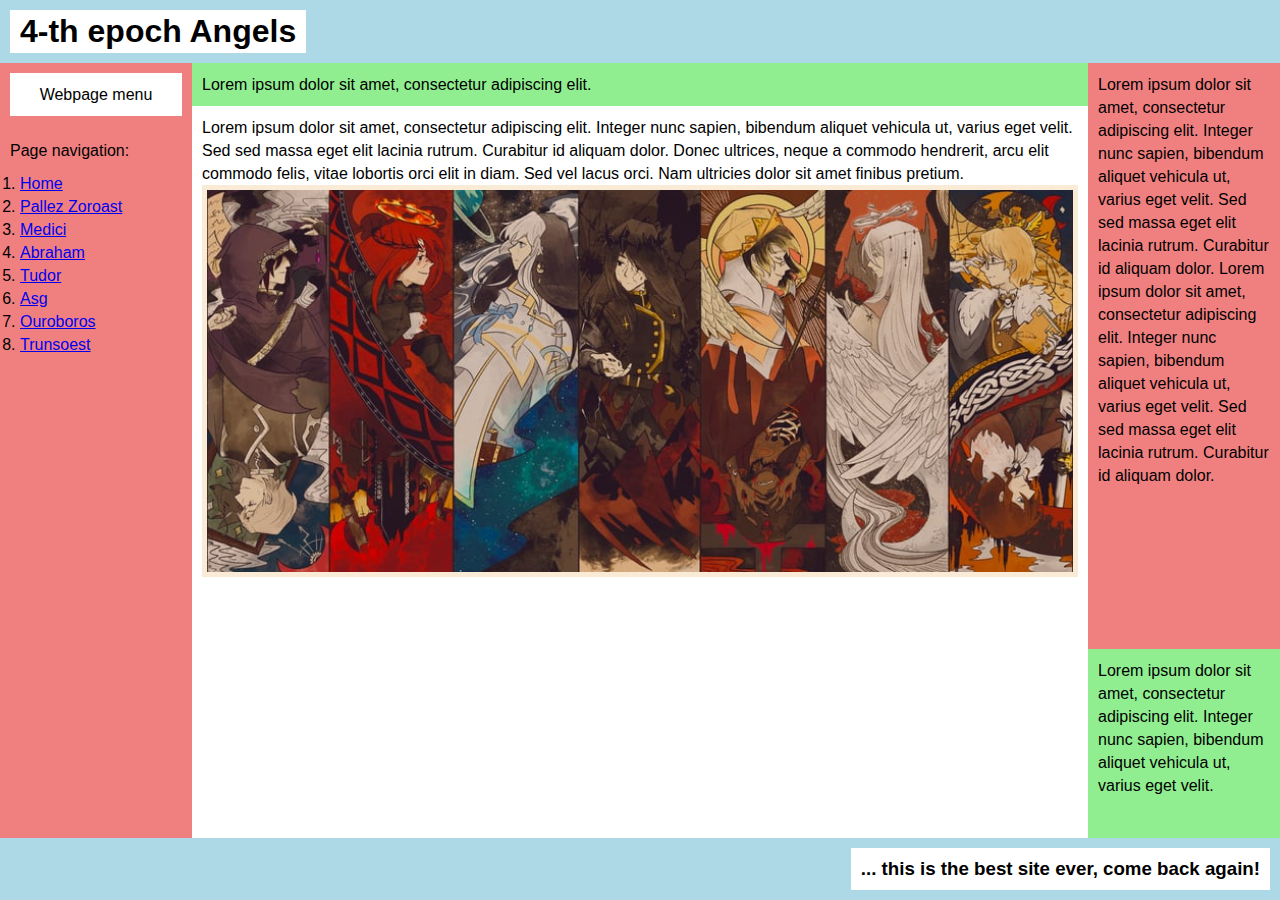
==== index.html @ dcb46f23 "Init commit." ====
<!DOCTYPE html>
<html lang="en">
<head>
    <meta charset="UTF-8">
    <meta name="viewport" content="width=device-width, initial-scale=1.0">
    <title>Grid Layout Template</title>
    <link rel="stylesheet" href="styles.css">
</head>
<body>
<header class="header">
    <div class="item1">
        <h1 class="x">4-th epoch Angels</h1>
    </div>
</header>
<div class="container">
    <div class="item2">
        <p class="menu">Webpage menu</p>
        <br>
        Page navigation:
        <ol>
            <li><a href="#">Home</a></li>
            <li><a href="pages/zoroast.html">Pallez Zoroast</a></li>
            <li><a href="pages/medici.html">Medici</a></li>
            <li><a href="pages/abraham.html">Abraham</a></li>
            <li><a href="pages/tudor.html">Tudor</a></li>
            <li><a href="pages/asg.html">Asg</a></li>
            <li><a href="pages/ouroboros.html">Ouroboros</a></li>
            <li><a href="pages/trunsoest.html">Trunsoest</a></li>
        </ol>
        <br>
    </div>
    <div class="item3">Lorem ipsum dolor sit amet, consectetur adipiscing elit.
    </div>
    <div class="item4">Lorem ipsum dolor sit amet, consectetur adipiscing elit. Integer nunc sapien, bibendum aliquet
        vehicula ut, varius eget velit. Sed sed massa eget elit lacinia rutrum. Curabitur id aliquam dolor. Lorem ipsum
        dolor sit amet, consectetur adipiscing elit. Integer nunc sapien, bibendum aliquet
        vehicula ut, varius eget velit. Sed sed massa eget elit lacinia rutrum. Curabitur id aliquam dolor.
    </div>
    <div class="item5"> Lorem ipsum dolor sit amet, consectetur adipiscing elit. Integer nunc sapien, bibendum aliquet
        vehicula ut, varius eget velit. Sed sed massa eget elit lacinia rutrum. Curabitur id aliquam dolor. Donec
        ultrices, neque a commodo hendrerit, arcu elit commodo felis, vitae lobortis orci elit in diam. Sed vel lacus
        orci. Nam ultricies dolor sit amet finibus pretium.

        <img class="angels" src="images/image.jpg" alt="4-th epoch angels" usemap="#angelsmap">

        <map name="angelsmap">
            <area shape="rect" coords="0,0,160,600" href="pages/zoroast.html" alt="Zoroast">
            <area shape="rect" coords="160,0,320,600" href="pages/medici.html" alt="Medici">
            <area shape="rect" coords="320,0,480,600" href="pages/abraham.html" alt="Abraham">
            <area shape="rect" coords="480,0,640,600" href="pages/tudor.html" alt="Tudor">
            <area shape="rect" coords="640,0,800,600" href="pages/asg.html" alt="Asg">
            <area shape="rect" coords="800,0,960,600" href="pages/ouroboros.html" alt="Ouroboros">
            <area shape="rect" coords="960,0,1120,600" href="pages/trunsoest.html" alt="Trunsoest">
        </map>

    </div>
    <div class="item6">Lorem ipsum dolor sit amet, consectetur adipiscing elit. Integer nunc sapien, bibendum aliquet
        vehicula ut, varius eget velit.
    </div>
</div>
<footer class="footer">
    <h3 class="y">... this is the best site ever, come back again!</h3>
</footer>
</body>
</html>
---- styles.css ----
* {
    box-sizing: border-box;
    margin: 0;
    padding: 0;
}

body {
    font-family: Arial, sans-serif;
    display: flex;
    flex-direction: column;
    height: 100vh;
}

div {
    font-family: Arial, sans-serif;
    line-height: 23px;
}

.header, .footer {
    background-color: lightblue;
}

.container {
    display: grid;
    grid-template-areas:
        "item2 item3 item4"
        "item2 item5 item4"
        "item2 item5 item6";
    grid-template-columns: 15% 70% 15%;
    grid-template-rows: auto 70% 30%;
    flex-grow: 1;
}

.item1 {
    grid-area: item1;
    background-color: lightblue;
    padding: 10px;
}

.item2 {
    grid-area: item2;
    background-color: lightcoral;
    padding: 10px;
}

.item3 {
    grid-area: item3;
    background-color: lightgreen;
    padding: 10px;
}

.item4 {
    grid-area: item4;
    background-color: lightcoral;
    padding: 10px;
}

.item5 {
    grid-area: item5;
    background-color: white;
    padding: 10px;
}

.item6 {
    grid-area: item6;
    background-color: lightgreen;
    padding: 10px;
}


.item7 {
    grid-area: item7;
    background-color: lightblue;
    padding: 10px;
}

footer {
    grid-area: y;
    background-color: white;
    display: flex;
    justify-content: right;
    padding: 10px;
}

.y {
    grid-area: y;
    background-color: white;
    width: max-content;
    padding: 10px;
}

.menu {
    grid-area: y;
    background-color: white;
    text-align: center;
    width: 100%;
    padding: 10px;
}

.x {
    grid-area: y;
    background-color: white;
    padding: 10px;
    width: max-content;
}

ul {
    padding: 0;
    margin-left: 10px;
    margin-top: 10px;
}

ol {
    padding: 0;
    margin-left: 10px;
    margin-top: 10px;
}

.angels {
    grid-area: y;
    background-color: antiquewhite;
    padding: 5px;
    width: max(100%, 100px);
    height: max-content;
}
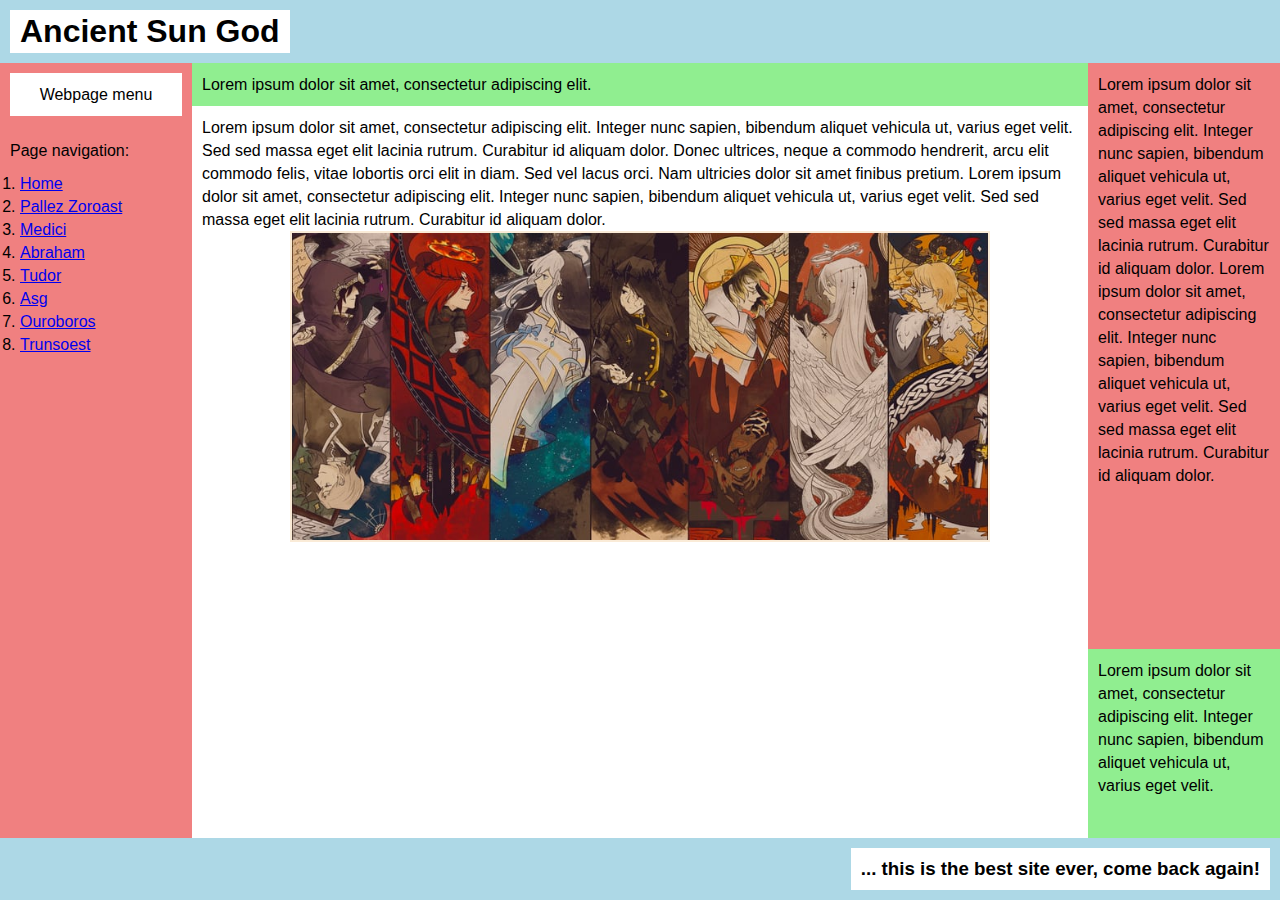
==== commit 030daac9: "Fix footer not scaling with image" ====
--- a/index.html
+++ b/index.html
@@ -3,13 +3,13 @@
 <head>
     <meta charset="UTF-8">
     <meta name="viewport" content="width=device-width, initial-scale=1.0">
-    <title>Grid Layout Template</title>
-    <link rel="stylesheet" href="styles.css">
+    <title>Web-Lr-1</title>
+    <link rel="stylesheet" href="../styles.css">
 </head>
 <body>
 <header class="header">
     <div class="item1">
-        <h1 class="x">4-th epoch Angels</h1>
+        <h1 class="x">Ancient Sun God</h1>
     </div>
 </header>
 <div class="container">
@@ -18,16 +18,17 @@
         <br>
         Page navigation:
         <ol>
-            <li><a href="#">Home</a></li>
-            <li><a href="pages/zoroast.html">Pallez Zoroast</a></li>
-            <li><a href="pages/medici.html">Medici</a></li>
-            <li><a href="pages/abraham.html">Abraham</a></li>
-            <li><a href="pages/tudor.html">Tudor</a></li>
-            <li><a href="pages/asg.html">Asg</a></li>
-            <li><a href="pages/ouroboros.html">Ouroboros</a></li>
-            <li><a href="pages/trunsoest.html">Trunsoest</a></li>
+            <li><a href="../index.html">Home</a></li>
+            <li><a href="zoroast.html">Pallez Zoroast</a></li>
+            <li><a href="medici.html">Medici</a></li>
+            <li><a href="abraham.html">Abraham</a></li>
+            <li><a href="tudor.html">Tudor</a></li>
+            <li><a href="asg.html">Asg</a></li>
+            <li><a href="ouroboros.html">Ouroboros</a></li>
+            <li><a href="trunsoest.html">Trunsoest</a></li>
         </ol>
         <br>
+
     </div>
     <div class="item3">Lorem ipsum dolor sit amet, consectetur adipiscing elit.
     </div>
@@ -39,20 +40,22 @@
     <div class="item5"> Lorem ipsum dolor sit amet, consectetur adipiscing elit. Integer nunc sapien, bibendum aliquet
         vehicula ut, varius eget velit. Sed sed massa eget elit lacinia rutrum. Curabitur id aliquam dolor. Donec
         ultrices, neque a commodo hendrerit, arcu elit commodo felis, vitae lobortis orci elit in diam. Sed vel lacus
-        orci. Nam ultricies dolor sit amet finibus pretium.
+        orci. Nam ultricies dolor sit amet finibus pretium. Lorem ipsum dolor sit amet, consectetur adipiscing elit.
+        Integer nunc sapien, bibendum aliquet vehicula ut, varius eget velit. Sed sed massa eget elit lacinia rutrum.
+        Curabitur id aliquam dolor.
+        <div class="image">
+            <img src="images/image.jpg" class="angels" alt="Ancient Angels" usemap="#angelsmap">
 
-        <img class="angels" src="images/image.jpg" alt="4-th epoch angels" usemap="#angelsmap">
-
-        <map name="angelsmap">
-            <area shape="rect" coords="0,0,160,600" href="pages/zoroast.html" alt="Zoroast">
-            <area shape="rect" coords="160,0,320,600" href="pages/medici.html" alt="Medici">
-            <area shape="rect" coords="320,0,480,600" href="pages/abraham.html" alt="Abraham">
-            <area shape="rect" coords="480,0,640,600" href="pages/tudor.html" alt="Tudor">
-            <area shape="rect" coords="640,0,800,600" href="pages/asg.html" alt="Asg">
-            <area shape="rect" coords="800,0,960,600" href="pages/ouroboros.html" alt="Ouroboros">
-            <area shape="rect" coords="960,0,1120,600" href="pages/trunsoest.html" alt="Trunsoest">
-        </map>
-
+            <map name="angelsmap">
+                <area shape="rect" coords="0,0,160,600" href="pages/zoroast.html" alt="Zoroast">
+                <area shape="rect" coords="160,0,320,600" href="pages/medici.html" alt="Medici">
+                <area shape="rect" coords="320,0,480,600" href="pages/abraham.html" alt="Abraham">
+                <area shape="rect" coords="480,0,640,600" href="pages/tudor.html" alt="Tudor">
+                <area shape="rect" coords="640,0,800,600" href="pages/asg.html" alt="Asg">
+                <area shape="rect" coords="800,0,960,600" href="pages/ouroboros.html" alt="Ouroboros">
+                <area shape="rect" coords="960,0,1120,600" href="pages/trunsoest.html" alt="Trunsoest">
+            </map>
+        </div>
     </div>
     <div class="item6">Lorem ipsum dolor sit amet, consectetur adipiscing elit. Integer nunc sapien, bibendum aliquet
         vehicula ut, varius eget velit.
--- a/styles.css
+++ b/styles.css
@@ -118,8 +118,13 @@
 
 .angels {
     grid-area: y;
+    align-self: center;
     background-color: antiquewhite;
-    padding: 5px;
-    width: max(100%, 100px);
-    height: max-content;
+    padding: 2px;
+    width: max(80%, 100px);
 }
+
+.image{
+    display: flex;
+    justify-content: center;
+}
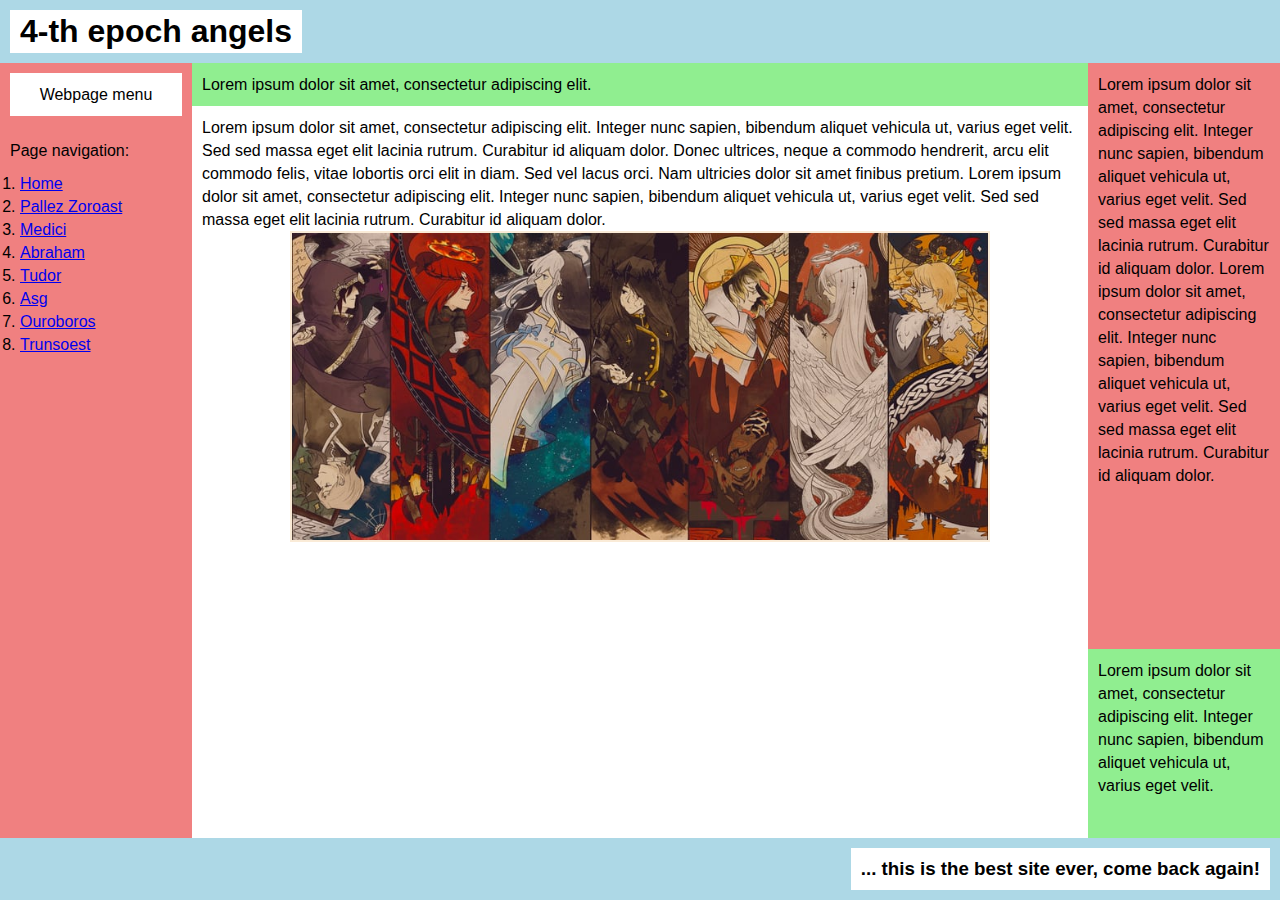
==== commit a4ec913a: "Change title" ====
--- a/index.html
+++ b/index.html
@@ -4,12 +4,12 @@
     <meta charset="UTF-8">
     <meta name="viewport" content="width=device-width, initial-scale=1.0">
     <title>Web-Lr-1</title>
-    <link rel="stylesheet" href="../styles.css">
+    <link rel="stylesheet" href="styles.css">
 </head>
 <body>
 <header class="header">
     <div class="item1">
-        <h1 class="x">Ancient Sun God</h1>
+        <h1 class="x">4-th epoch angels</h1>
     </div>
 </header>
 <div class="container">
@@ -18,14 +18,14 @@
         <br>
         Page navigation:
         <ol>
-            <li><a href="../index.html">Home</a></li>
-            <li><a href="zoroast.html">Pallez Zoroast</a></li>
-            <li><a href="medici.html">Medici</a></li>
-            <li><a href="abraham.html">Abraham</a></li>
-            <li><a href="tudor.html">Tudor</a></li>
-            <li><a href="asg.html">Asg</a></li>
-            <li><a href="ouroboros.html">Ouroboros</a></li>
-            <li><a href="trunsoest.html">Trunsoest</a></li>
+            <li><a href="#">Home</a></li>
+            <li><a href="pages/zoroast.html">Pallez Zoroast</a></li>
+            <li><a href="pages/medici.html">Medici</a></li>
+            <li><a href="pages/abraham.html">Abraham</a></li>
+            <li><a href="pages/tudor.html">Tudor</a></li>
+            <li><a href="pages/asg.html">Asg</a></li>
+            <li><a href="pages/ouroboros.html">Ouroboros</a></li>
+            <li><a href="pages/trunsoest.html">Trunsoest</a></li>
         </ol>
         <br>
 
